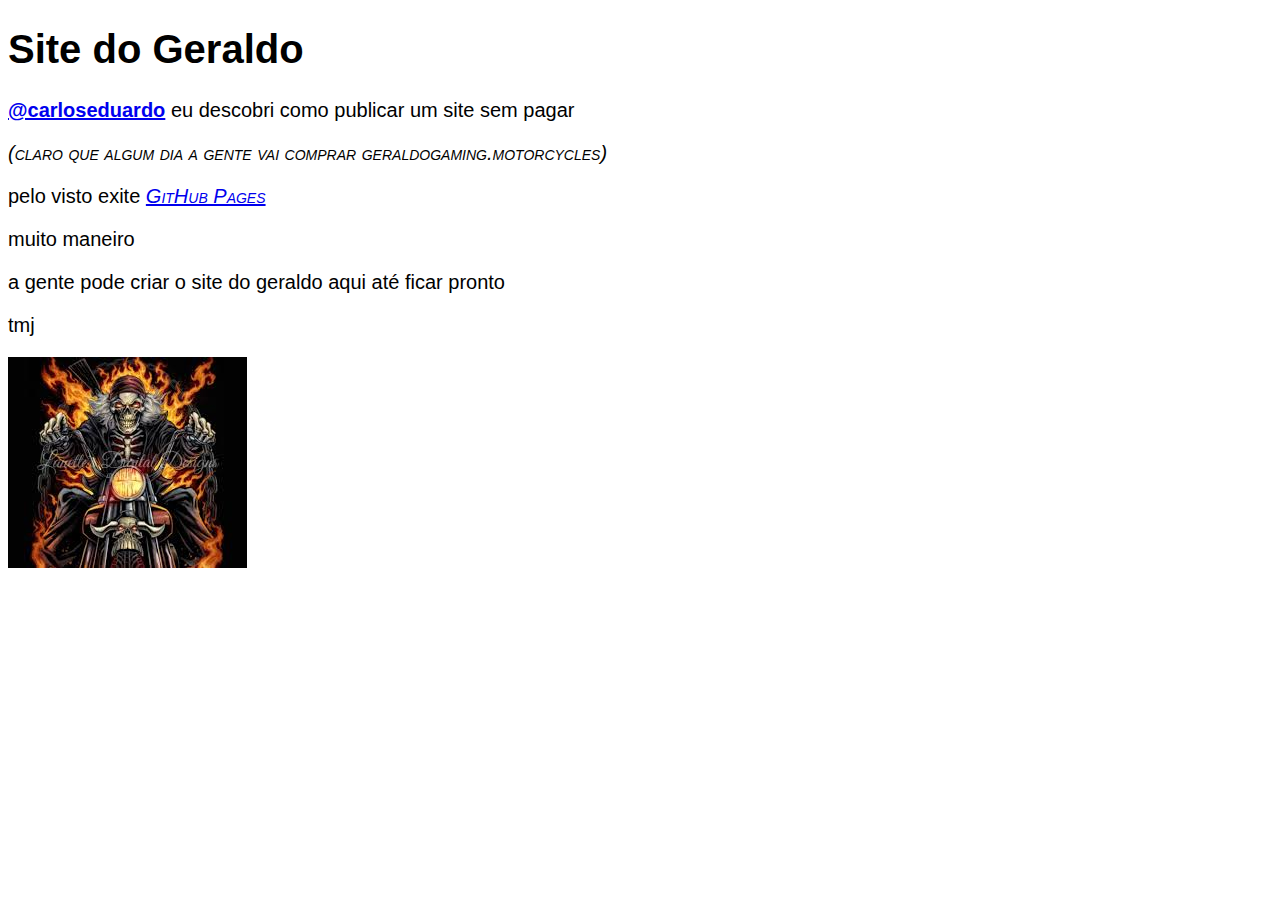
==== index.html @ 72412dcf "Add initial html and css files, change README" ====
<!DOCTYPE html>
<html lang="pt">
<head>
  <meta charset="utf-8">
  <link rel="stylesheet" href="./styles.css">
  <title>Site, do Geraldo</title>
</head>
<body>
  <h1>Site do Geraldo</h1>
  <p><strong><a href="https://www.google.com/search?client=opera-gx&hs=Qvd&sca_esv=33f9500253f90573&sca_upv=1&biw=1422&bih=678&q=carlos+eduardo&tbm=shop&source=lnms&fbs=[base64]&ved=1t:200715&ictx=111" target="_blank">
    @carloseduardo</a></strong> eu descobri como publicar um site sem pagar</p>
  <p><em>(claro que algum dia a gente vai comprar geraldogaming.motorcycles)</em></p>
  <p>pelo visto exite <em><a href="https://docs.github.com/en/pages/getting-started-with-github-pages/creating-a-github-pages-site" target="_blank">GitHub Pages</a></em></p>
  <p>muito maneiro</p>
  <p>a gente pode criar o site do geraldo aqui até ficar pronto</p>
  <p>tmj</p>
  <img src="./img/cool-skeleton.jpg" alt="Esqueleto Maneiro">
</body>  
</html>
---- styles.css ----
* {
    font-family:'Gill Sans', 'Gill Sans MT', Calibri, 'Trebuchet MS', sans-serif;
    font-size: 20px;
}

h1 {
    font-size: 40px;
}

p em {
    font-variant: small-caps;
}
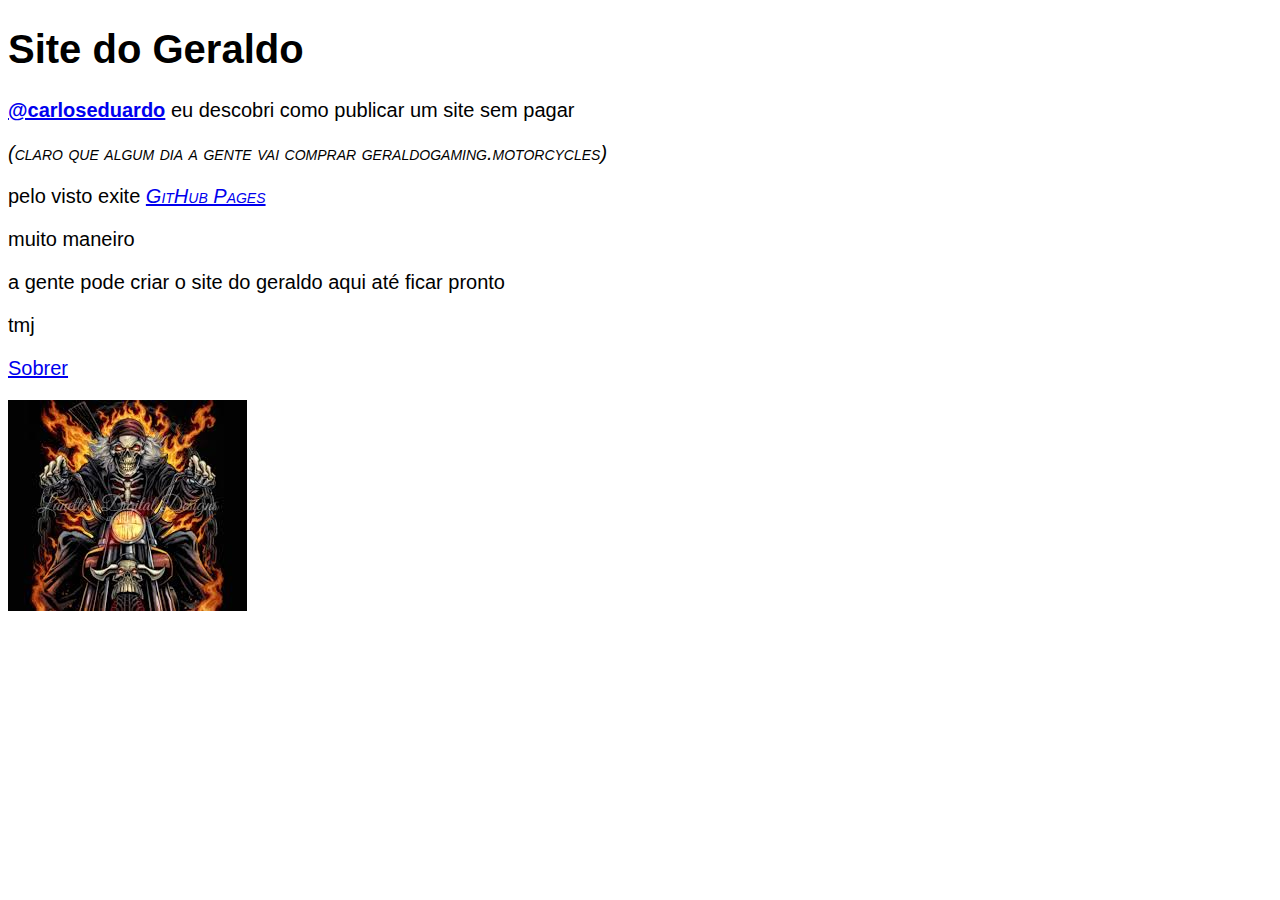
==== commit 0d70b666: "Adiciona página Sobrer" ====
--- a/index.html
+++ b/index.html
@@ -14,6 +14,7 @@
   <p>muito maneiro</p>
   <p>a gente pode criar o site do geraldo aqui até ficar pronto</p>
   <p>tmj</p>
+  <p><a href="./pages/sobre.html">Sobrer</a></p>
   <img src="./img/cool-skeleton.jpg" alt="Esqueleto Maneiro">
 </body>  
 </html>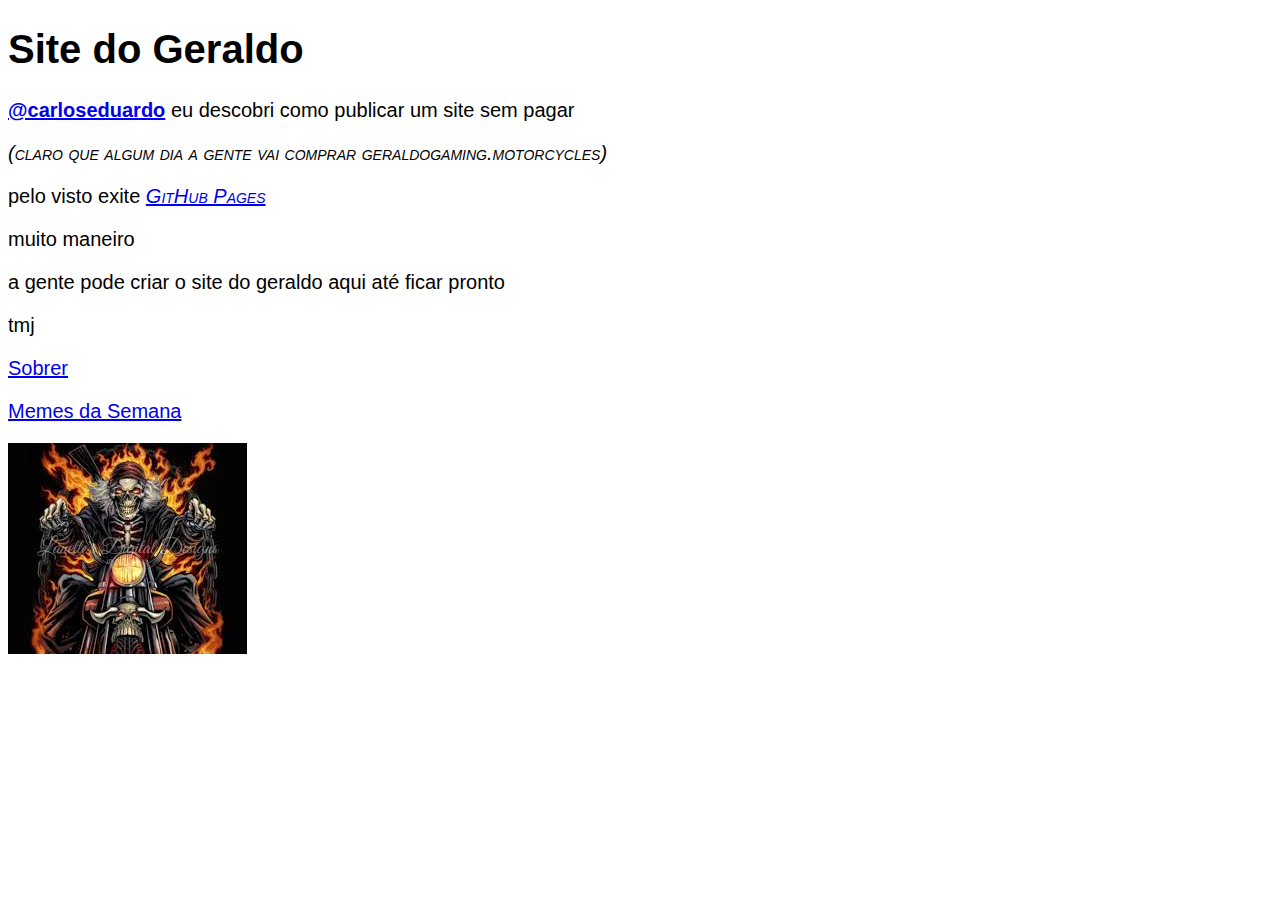
==== commit 61cb878b: "Adiciona página Memes básica" ====
--- a/index.html
+++ b/index.html
@@ -15,6 +15,7 @@
   <p>a gente pode criar o site do geraldo aqui até ficar pronto</p>
   <p>tmj</p>
   <p><a href="./pages/sobre.html">Sobrer</a></p>
+  <p><a href="./pages/memes.html">Memes da Semana</a></p>
   <img src="./img/cool-skeleton.jpg" alt="Esqueleto Maneiro">
 </body>  
 </html>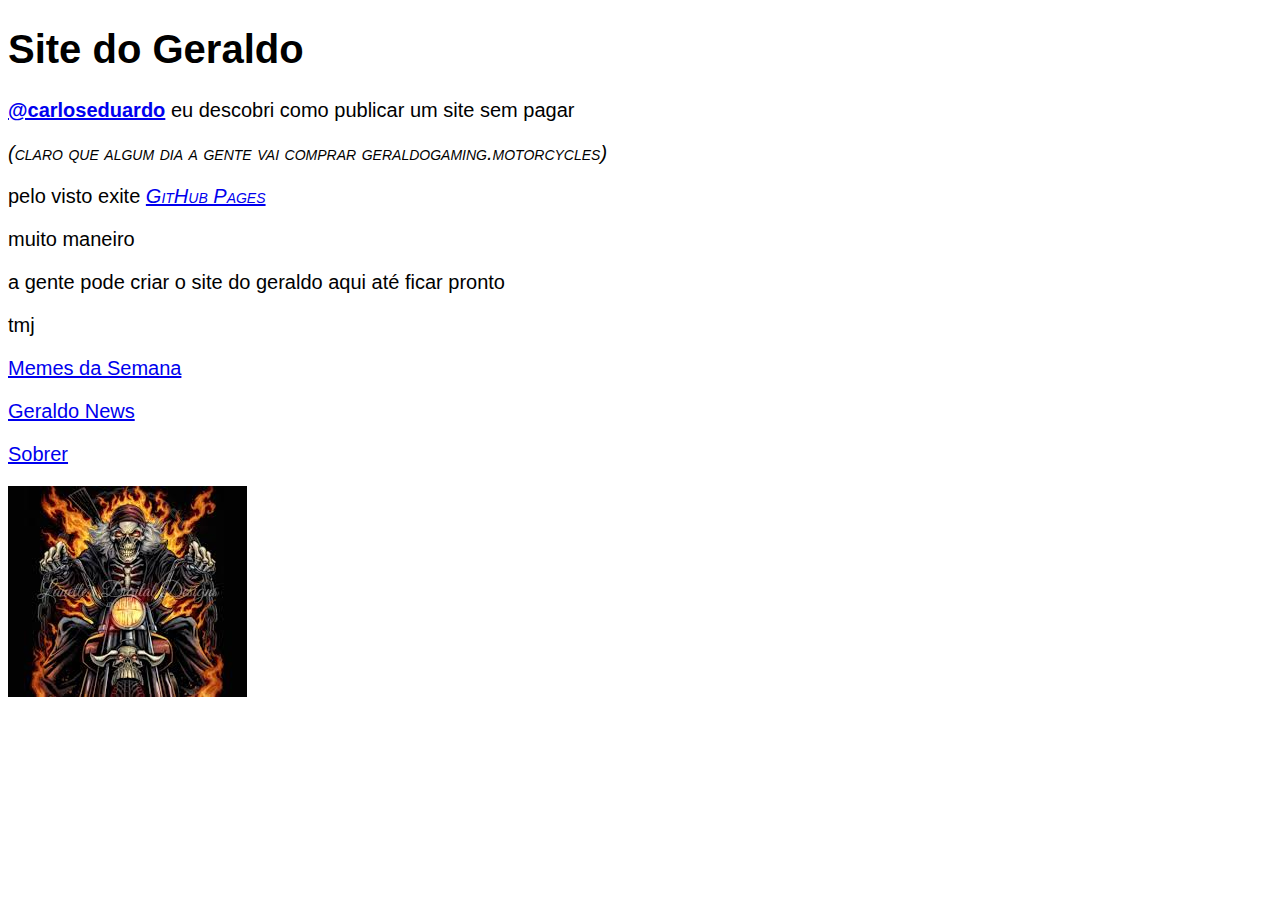
==== commit be8d5bd7: "Adiciona Geraldo News and 404 page + Edições" ====
--- a/index.html
+++ b/index.html
@@ -14,8 +14,9 @@
   <p>muito maneiro</p>
   <p>a gente pode criar o site do geraldo aqui até ficar pronto</p>
   <p>tmj</p>
+  <p><a href="./pages/memes.html">Memes da Semana</a></p>
+  <p><a href="./pages/geraldo-news.html">Geraldo News</a></p>
   <p><a href="./pages/sobre.html">Sobrer</a></p>
-  <p><a href="./pages/memes.html">Memes da Semana</a></p>
   <img src="./img/cool-skeleton.jpg" alt="Esqueleto Maneiro">
 </body>  
 </html>